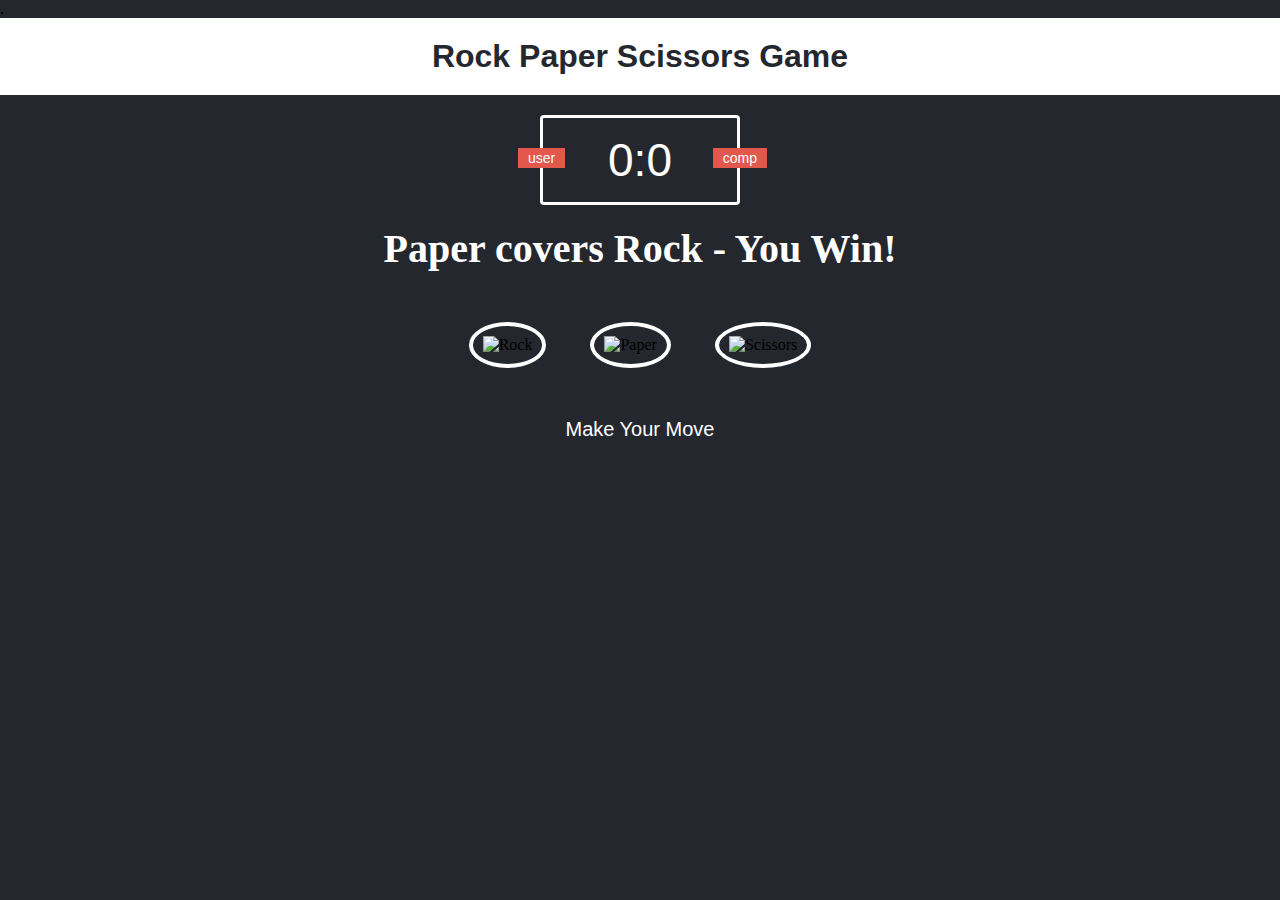
==== rock-paper-scissors/index.html @ 26c7d493 "Rock Paper Scissors" ====
<!DOCTYPE html>
<html>
    <head>
        <meta charset="utf-8">
        <title> Rock Paper Scissors Game </title>.
        <link rel="stylesheet" href="styles.css">
    </head>
    <body>
        <header>
            <h1> Rock Paper Scissors Game</h1>
        </header>

        <div class="score-board">
            <div id="user-label" class="badge">user</div>
            <div id="computer-label"class="badge">comp</div>
            <span id="user-score">0</span>:<span id="computer-score">0</span>
        </div>
        <div class="result">
            <p> Paper covers Rock - You Win! </p>
        </div>

        <div class="choices">
            <div class="choice" id="r">
            <img src="images/rock.jpg" alt="Rock">
            </div>
            <div class="choice" id="p">
                <img src="images/paper.jpg" alt="Paper">
                </div>
                <div class="choice" id="s">
                    <img src="images/scissors.jpg" alt="Scissors">
                    </div>
        </div>

        <p id="action-message"> Make Your Move</p>
        <script src="app.js"></script>
    </body>
</html>
---- rock-paper-scissors/styles.css ----
@import url('https://fonts.googleapis.com/css2?family=Fira+Code&display=swap');


* {
    margin: 0;
    padding: 0;
    box-sizing: border-box;
}

header {
    background: white;
    padding: 20px;

}

body {
    background-color: #25272E;
}

header > p , h1{
    color: #25272E;
    text-align: center;
    font-family: Asap, sans-serif;
}

.score-board {
    border: 3px solid white;
    width: 200px;
    margin: 20px auto;
    color: white;
    font-size: 46px;
    border-radius: 4px;
    text-align: center;
    padding: 15px 20px;
    font-family: Asap, sans-serif;
    position: relative;
}

.badge {
    background-color: #E2584D;
    color: white;
    font-size: 14px;
    padding: 2px 10px;
    font-family: Asap, sans-serif;
}

#user-label {
    position: absolute;
    top:30px;
    left: -25px
}

#computer-label {
    position: absolute;
    top:30px;
    right: -30px
}

.result {
    font-size: 40px;
    color: white;
    text-align: center;
    font-weight: bold;
}


.choice {
    display: inline-block;
    padding: 10px;
    margin: 0 20px;
    border: 4px solid white;
    border-radius: 50%;
    transition: all 0.3s ease;
    

}

.choice:hover {
    cursor: pointer;
    background: grey;
}

.choices {
    text-align: center;
    margin: 50px 0;
}


#action-message {
    text-align: center;
    color: white;
    font-size: bold;
    font-size: 20px;
    font-family: Asap, sans-serif;
}

.green-glow {
    border: 4px solid #4dcc7d;
    box-shadow: 0 0 10px #31b43a;
}

.red-glow {
        border: 4px solid #fc121b;
        box-shadow: 0 0 10px #d01115;
}

.grey-glow {
    border: 4px solid #464647;
    box-shadow: 0 0 10px #25292b;
}
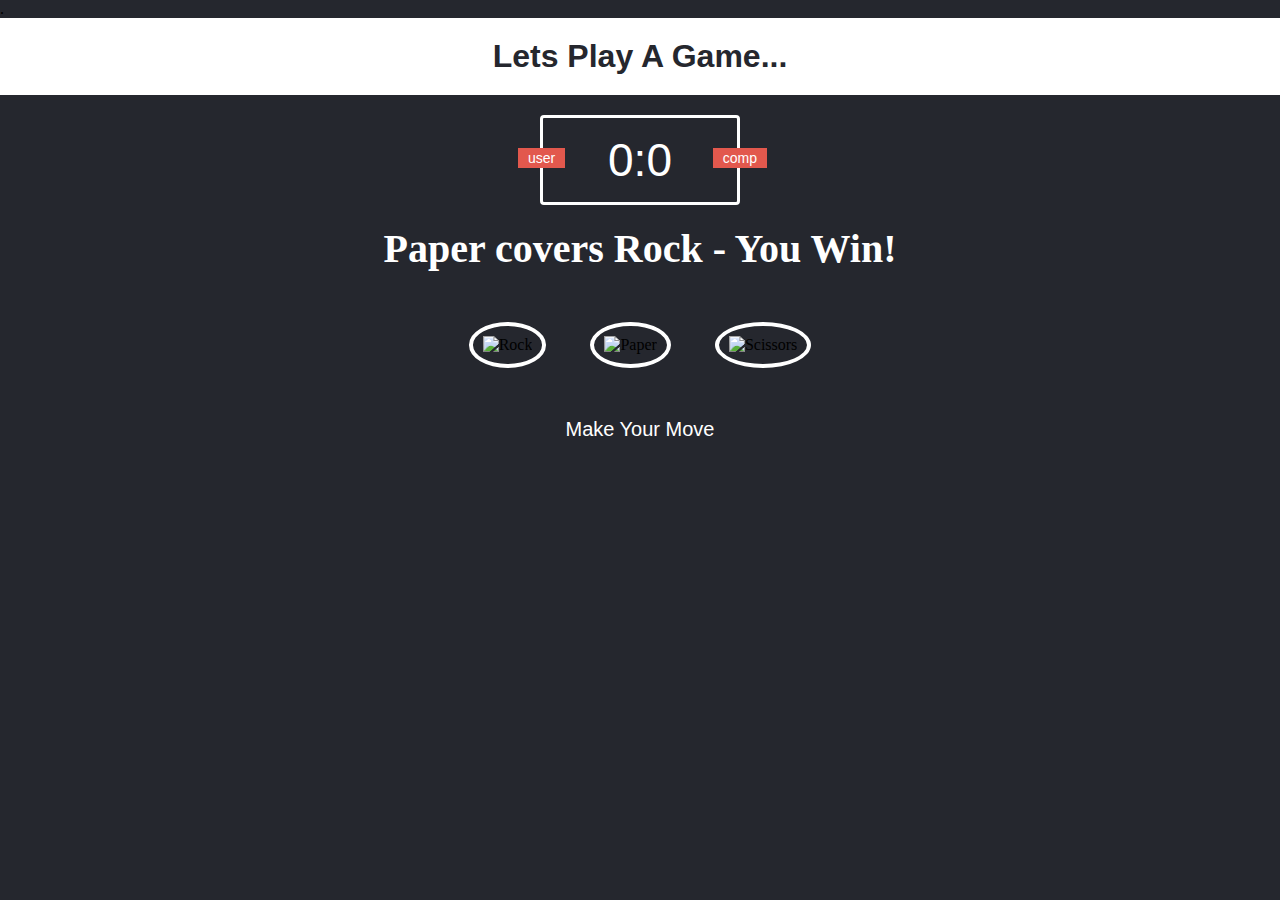
==== commit 4a490bf4: "fixed setTimer" ====
--- a/rock-paper-scissors/index.html
+++ b/rock-paper-scissors/index.html
@@ -7,7 +7,7 @@
     </head>
     <body>
         <header>
-            <h1> Rock Paper Scissors Game</h1>
+            <h1> Lets Play A Game...</h1>
         </header>
 
         <div class="score-board">
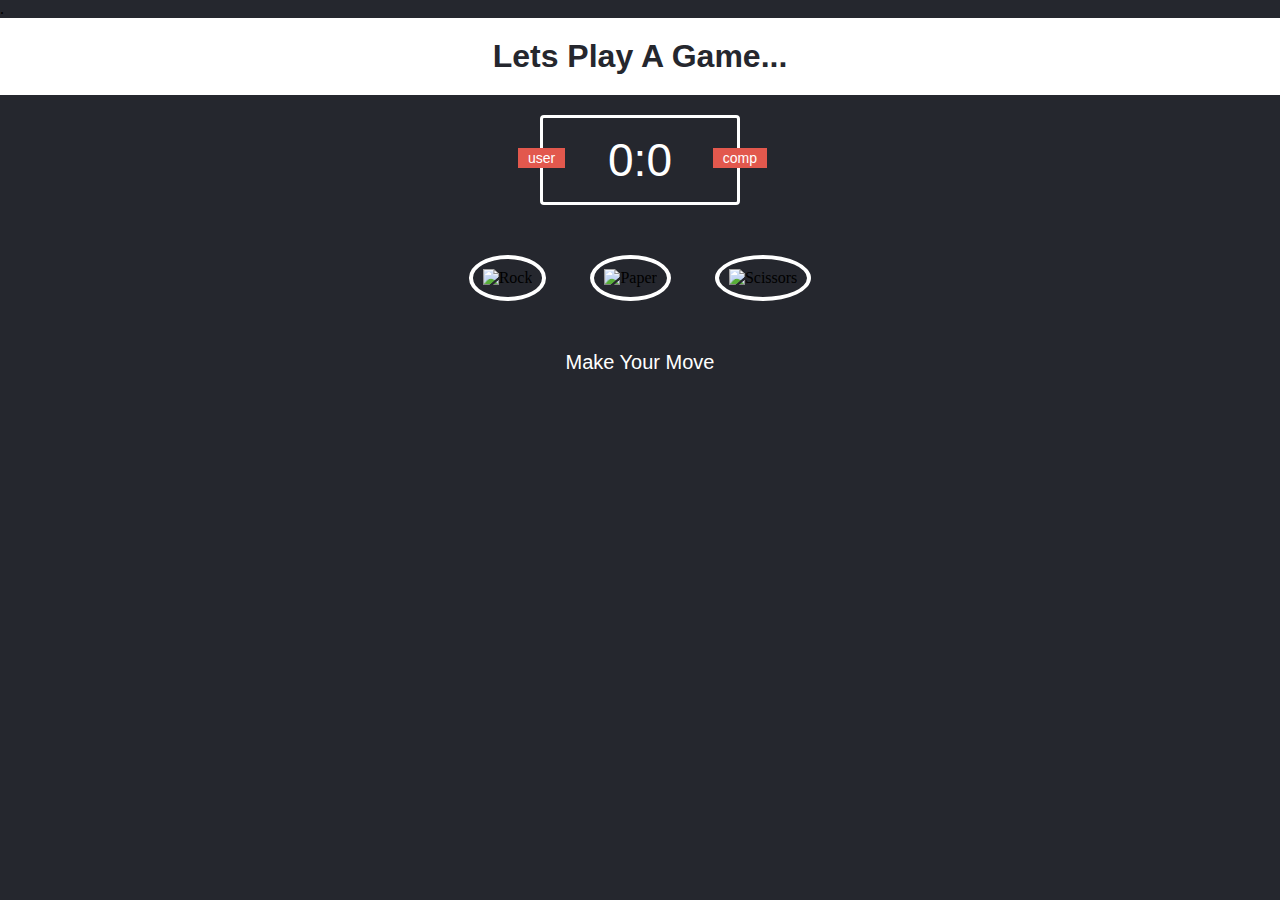
==== commit aacdeee0: "conditonal rendering addition" ====
--- a/rock-paper-scissors/index.html
+++ b/rock-paper-scissors/index.html
@@ -16,7 +16,7 @@
             <span id="user-score">0</span>:<span id="computer-score">0</span>
         </div>
         <div class="result">
-            <p> Paper covers Rock - You Win! </p>
+            <p>  </p>
         </div>
 
         <div class="choices">
